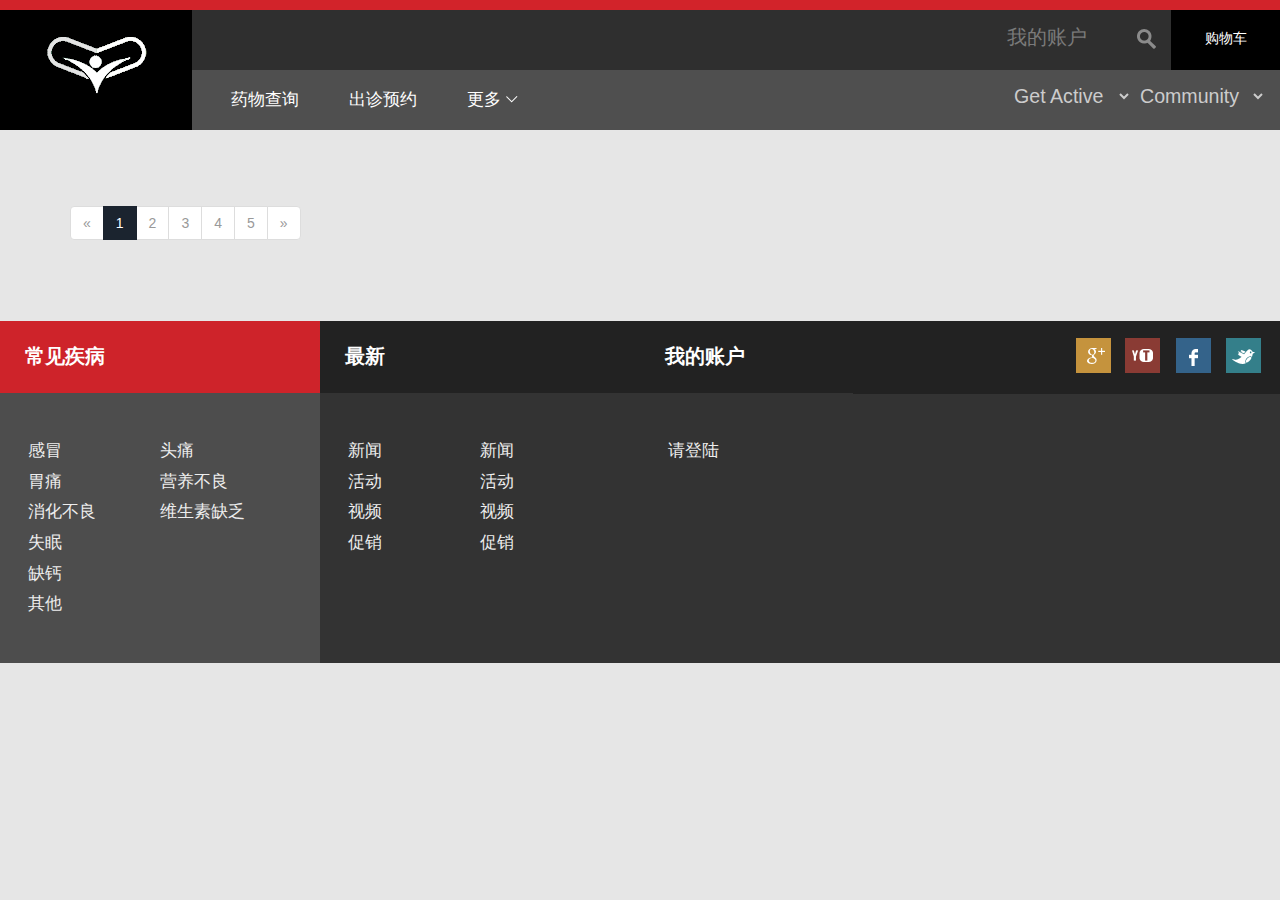
==== static/product.html @ e5b3a165 "搜索结果页面测试完成" ====
<!DOCTYPE html>
<html>
<head>
<title>搜索结果</title>
<link href="css/bootstrap.css" rel="stylesheet" type="text/css" media="all" />
<!-- jQuery (necessary for Bootstrap's JavaScript plugins) -->
<script src="js/jquery.min.js"></script>
<!-- Custom Theme files -->
<!--theme-style-->
<link href="css/style.css" rel="stylesheet" type="text/css" media="all" />	
<!--//theme-style-->
<meta name="viewport" content="width=device-width, initial-scale=1">
<meta http-equiv="Content-Type" content="text/html; charset=utf-8" />
<meta name="keywords" content="Sport Responsive web template, Bootstrap Web Templates, Flat Web Templates, Andriod Compatible web template, 
Smartphone Compatible web template, free webdesigns for Nokia, Samsung, LG, SonyErricsson, Motorola web design" />
<script type="application/x-javascript"> addEventListener("load", function() { setTimeout(hideURLbar, 0); }, false); function hideURLbar(){ window.scrollTo(0,1); } </script>

</head>
<body> 
<!--header-->
	<div class="line">
	
	</div>
	<div class="header">
		<div class="logo">
			<a href="index.html"><img src="images/logo.png" alt="" ></a>
		</div>
		<div  class="header-top">
			<div class="header-grid">
				<ul class="header-in">
						<li ><a href="account.html">我的账户   </a> </li>					
					</ul>
					<div class="search-box">
					    <div id="sb-search" class="sb-search">
							<form>
								<input class="sb-search-input" placeholder="Enter your search term..." type="search" name="search" id="search">
								<input class="sb-search-submit" type="submit" value="" method="PUT" action="/search/">
								<span class="sb-icon-search"> </span>
							</form>
						</div>
				    </div>
					<!-- search-scripts -->
					<script src="js/classie.js"></script>
					<script src="js/uisearch.js"></script>
						<script>
							new UISearch( document.getElementById( 'sb-search' ) );
						</script>
					<!-- //search-scripts -->
					<div class="online">
					<a href="cart.html" >购物车</a>
					</div>
					<div class="clearfix"> </div>
			</div>
			<div class="header-bottom">
				<div class="h_menu4"><!-- start h_menu4 -->
				<a class="toggleMenu" href="#">Menu</a>
				<ul class="nav">
					<li><a href="product.html">药物查询</a></li>		
					<li><a href="product.html">出诊预约</a>	
					</li>
					<li><a href="product.html">更多 <i> </i></a>
						<ul>
							<li><a href="contact.html">联系我们</a></li>
							<li><a href="account.html">我的账号</a></li>
							<li><a href="register.html">注册</a></li>
						</ul>
					</li>
				</ul>
				<script type="text/javascript" src="js/nav.js"></script>
			</div><!-- end h_menu4 -->
					<ul class="header-bottom-in">
						<li ><select class="drop">
							  <option value="Dollars" class="in-of">Get Active</option>
							  <option value="Euro" class="in-of">Get Active1</option>
							  <option value="Yen" class="in-of">Get Active2</option>
							</select> </li>
						<li ><select class="drop">
							  <option value="Dollars" class="in-of">Community</option>
							  <option value="Euro" class="in-of">Community1</option>
							  <option value="Yen" class="in-of">Community2</option>
							</select></li>		
					</ul>
			<div class="clearfix"> </div>
		</div>
		</div>
		<div class="clearfix"> </div>
      </div>
	<!---->
  <div class="product-grids">
	<div class="container"  id="itemContainer">
	</div>
	<div class="container">
      <ul class="pagination" id="mainpaginator">
      <li id="pf" class="disabled"><a href="#">&laquo;</a></li>
      <li id="p1" class="active"><a href="#">1</a></li>
      <li id="p2" class="disabled"><a href="#">2</a></li>
      <li id="p3" class="disabled" ><a href="#">3</a></li>
      <li id="p4" class="disabled" ><a href="#">4</a></li>
      <li id="p5" class="disabled" ><a href="#">5</a></li>
      <li id="pa" class="disabled"><a href="#">&raquo;</a></li>
      </ul>
	</div>
    <!--测试自动排版代码用的，可以删除
    <button onclick='appendItem("1","六味地黄丸","20","/medsite/images/ac.png")' >啊啊啊</button>
    //测试自动排版代码用的，可以删除-->
  </div>
	<!---->
<!--footer-->
	<div class="footer">
		<div class="col-md-3 footer-left">
			<h4>常见疾病</h4>
			<div class="run-top">
				<ul class="run-grid">
					<li><a href="product.html">感冒</a></li>
					<li><a href="product.html">胃痛</a></li>
					<li><a href="product.html">消化不良</a></li>
					<li><a href="product.html">失眠</a></li>
					<li><a href="product.html">缺钙</a></li>
					<li><a href="product.html">其他</a></li>
				</ul>
				<ul class="run-grid">
					<li><a href="product.html">头痛</a></li>
					<li><a href="product.html">营养不良</a></li>
					<li><a href="product.html">维生素缺乏</a></li>
				</ul>
			<div class="clearfix"> </div>
			</div>
		</div>
		<div class="col-md-3 footer-left left-footer">
			<h4>最新</h4>
			<div class="run-top top-run">
				<ul class="run-grid">
					<li><a href="#">新闻</a></li>
					<li><a href="#">活动</a></li>
					<li><a href="#">视频</a></li>
					<li><a href="#">促销</a></li>
				</ul>
				<ul class="run-grid">
					<li><a href="#">新闻</a></li>
					<li><a href="#">活动</a></li>
					<li><a href="#">视频</a></li>
					<li><a href="#">促销</a></li>
				</ul>
			<div class="clearfix"> </div>
			</div>
		</div>
		<div class="col-md-2 footer-left left-footer">
			<h4>我的账户</h4>
				<ul class="run-grid-in">
					<li><a href="account.html">请登陆</a></li>
				</ul>
                <div class="clearfix"> </div>
		</div>
		<div class="col-md-4 footer-left left-footer">
			<ul class="social-in">
				<li><a href="#"><i> </i></a></li>
				<li><a href="#"><i class="youtube"> </i></a></li>
				<li><a href="#"><i class="facebook"> </i></a></li>
				<li><a href="#"><i class="twitter"> </i></a></li>
			</ul>
	    <div class="letter">

			</div>
			
		</div>
		<div class="clearfix"> </div>
	</div>

<!--用来存储关键词和过敏信息的隐藏表单-->    

<form>
    <input type="text" hidden="true" name="keyword" id="keyword"/>
    <input type="text" hidden="true" name="forbidden" id="forbidden"/>
    <input type="text" hidden="true" name="currentpage" id="currentpage"/>
</form>

<!--\\用来存储关键词和过敏信息的隐藏表单-->

<script>


<!--自动排版-->

window.sumofitem=0;
window.currentCon=null;
window.maxPage=1;
window.currentPage=1;

function createContainer(sum){
    var newContainer=document.createElement('div');
	newContainer.className="product-top";
	newContainer.id="C"+parseInt(sum/3);
	document.getElementById("itemContainer").appendChild(newContainer);
	return newContainer;
}


function appendItem(id,name,price,pic){
		
		if (window.sumofitem%3==0)
		{window.currentCon=createContainer(window.sumofitem);}
		
	    var newItem=document.createElement("div");
		newItem.className="col-md-4 grid-product-in";
		newItem.innerHTML='<div class=" product-grid"><a href=/detail?id='+id+'><img class="img-responsive " src="'+pic+'" alt=""></a><div class="shoe-in"><h6><a href="/detail?id='+id+'">'+name+' </a></h6><label>'+price+'元</label><a href="/detail?id='+id+'" class="store">查看详情</a></div><b class="plus-on">+</b></div></div>';
		window.currentCon.appendChild(newItem);

	
	
	    if (window.sumofitem%3==2)
		{
			var newEndEle=document.createElement('div');
			newEndEle.class="clearfix";
			window.currentCon.appendChild(newEndEle);
		}
		
		window.sumofitem+=1;
}

<!--//自动排版 -->

<!--AJAX-->

function HttpRequest(url, callback)
{
	this.request=new XMLHttpRequest();
	this.request.open("GET",url);
	
	var tempRequest=this.request;
	
	function reqReadyStateChange(){
		if (tempRequest.readyState==4){
			if (tempRequest.status == 200){
			    callback(tempRequest.responseText);
				}else{alert("无法连接到服务器！status:"+tempRequest.status+" readyState:"+tempRequest.readyState);}
			}
	}
	this.request.onreadystatechange=reqReadyStateChange;
}

HttpRequest.prototype.send=function(){
	this.request.send(null);
}

function pageComposing(responseText)
{
	var response=JSON.parse(responseText);


	
	window.maxPage=response.maxpage;

    len = response.results.length;

    results=response.results

	for (i=0;i< len;i++)
	{
		appendItem(results[i].id,results[i].name,results[i].price,results[i].pic);
	}

	changeNav(window.currentPage);
}

function changeNav(page)
{
    var paginator= document.getElementById('mainpaginator')
	var maximum=window.maxPage;
	var list=[document.getElementById("p1"),document.getElementById("p2"),document.getElementById("p3"),document.getElementById("p4"),document.getElementById("p5")]

	if (page<=maximum)
	{
		if(page<=3){
            document.getElementById("pf").className="disabled";

            if (maximum>=6){
			    document.getElementById("pa").className="";
			    document.getElementById("pa").innerHTML="<a href='javascript:gettingResult(6)'>&raquo;</a>";
			}else{
			    document.getElementById("pa").className="disabled";}

			for(i=0;i<5;i++){
				if(i<=maximum-1){
				    list[i].innerHTML="<a href='javascript:gettingResult("+parseInt(i+1)+")'>"+parseInt(i+1)+"</a>";
			        list[i].className="";
				}else{
					list[i].innerHTML="";
					list[i].className="disabled";
				}
			}
			list[page-1].className="active";
		}else{
			document.getElementById("pf").className="";
			document.getElementById("pf").innerHTML="<a href='javascript:gettingResult("+parseInt(-3+page)+")'>&laquo;</a>";
			
			if (2+page>=maximum){document.getElementById("pa").className="disabled"}
			for(i=0;i<5;i++){
				if ((i-2+page)<=maximum){
					list[i].innerHTML="<a href='javascript:gettingResult("+parseInt(i-2+page)+")'>"+parseInt(i-2+page)+"</a>";
					list[i].className="";
				}else{
					list[i].innerHTML="";
					list[i].className="disabled";
					}
				
			    
			}
			list[2].className="active"
		}
		
		}
}

function gettingResult(page)
{
    window.currentPage=page;

	document.getElementById("itemContainer").innerHTML="";

	var request =new HttpRequest("/search?keyword="+(document.getElementById("keyword"))+"&forbiddenword="+(document.getElementById("forbiddenword"))+"&page="+page,pageComposing);
	
	request.send();
	

}

gettingResult(1);

<!--//AJAX-->

</script>
</body>
</html>
---- static/css/style.css ----
body{
	background:#e6e6e6;
	font-family: 'Open Sans', sans-serif;
}
body a{
	transition: 0.5s all;
	-webkit-transition: 0.5s all;
	-o-transition: 0.5s all;
	-moz-transition: 0.5s all;
	-ms-transition: 0.5s all;
}
 ul{
	padding: 0;
	margin: 0;
}
h1,h2,h3,h4,h5,h6,label,p{
	margin:0;	
}
.line{
	background:#d2232a;
	width:100%;
	height:10px;
	display:block;
}
.logo{
	background:#000;
	width:15%;
	margin:0 auto;
	float: left;
	min-height: 120px;
	text-align: center;
	padding-top: 14px;
}
.header-grid li{
	display:inline-block;
	  padding: 0 1em;
}
.header-grid li a{
	text-decoration:none;
	color:#7a7a7a;
	font-size:1.4em;
}
.header-top{
	float:left;
	width:85%;
	background:#2f2f2f;
}
.header-in {
	float: left;
	width: 90%;
	text-align:right;
	padding: 1em 5em 0 0;
}
.online{
	float:left;
	background:#000;
	width: 10%;
	text-align: center;
	min-height: 60px;
	padding: 18px 0 0;
}
.online a{
	text-decoration:none;
	font-size:1.2em;
	color:#fff;
	  padding: 0 0.5em;
}
.header-bottom-in{
	float:right;	
}
.header-bottom-in li{
	display:inline-block;
}
.header-bottom-in li select.drop {
	color:#cccccc;
	font-size:1.4em;
	background: none;
	border: none;
	outline: none;
	  cursor: pointer;
}
.header-bottom {
	background: #4f4f4f;
	padding: 1em;	
	margin: 0em 0 0;
}
select.in-drop {
	color:#7a7a7a;
	font-size:1.4em;
	background: none;
	border: none;
	outline: none;
	  cursor: pointer;
}
/*----*/
.search-box {
  position: relative;
}
.sb-search {
	position: absolute;
	right:11%;
	width: 0%;
	min-width:42px;
	margin-top: 0;
	top:10px;
	height:40px;
	float: right;
	overflow: hidden;
	-webkit-transition: width 0.3s;
	-moz-transition: width 0.3s;
	transition: width 0.3s;
	-webkit-backface-visibility: hidden;
	z-index: 999;
}
.sb-search-input {
	position: absolute;
	top: 0;
	right: 43px;
	border: none;
	outline: none;
	background:#d2232a;
	width: 35%;
	height:40px;
	margin: 0;
	z-index: 10;
	padding: 5px 15px;
	font-size: 15px;
	color: #ffffff;
	
}
.sb-search-input::-webkit-input-placeholder {
	color: #ffffff;
}
.sb-search-input:-moz-placeholder {
	color: #ffffff;
}
.sb-search-input::-moz-placeholder {
	color: #efb480;
}
.sb-search-input:-ms-input-placeholder {
	color: #ffffff;
}
.sb-icon-search,.sb-search-submit  {
	width:30px;
	height:40px;
	display: block;
	position: absolute;
	right: 0;
	top: 7%;
	padding: 0;
	margin: 0;
	line-height:71px;
	text-align: center;
	cursor: pointer;
}
.sb-search-submit {
	background: url('../images/img-sprite.png') no-repeat -20px -87px;
	-ms-filter: "progid:DXImageTransform.Microsoft.Alpha(Opacity=0)"; /* IE 8 */
    filter: alpha(opacity=0); /* IE 5-7 */
    color: transparent;
	border: none;
	outline: none;
	z-index: -1;
	-webkit-appearance: none;
}
.sb-icon-search {
    background:#2f2f2f url('../images/img-sprite.png') no-repeat -20px -87px;
	z-index: 90;
	  width: 30px;
  height: 30px;
	
}
.copyrights{
	text-indent:-9999px;
	height:0;
	line-height:0;
	font-size:0;
	overflow:hidden;
}
/* Open state */
.sb-search.sb-search-open,.no-js .sb-search {
	width:72%;
}
.sb-search.sb-search-open .sb-icon-search,.no-js .sb-search .sb-icon-search {
	background:  url('../images/search.png') no-repeat -20px -87px;
	color: #fff;
	z-index: 11;
}
.sb-search.sb-search-open .sb-search-submit,.no-js .sb-search .sb-search-submit {
	z-index: 90;
}
.h_menu4 {
  float: left;
    
}
/* start h_menu */
.toggleMenu {
    display: none;
	background: #0087D5;
	width: 100%;
	color: #FFF;
	font-size: 1.5em;
	padding: 1px 22px;
	text-decoration:none;
}
.toggleMenu {
    display: none;
	background: #0087D5;
	width: 100%;
	color: #FFF;
	font-size: 1.5em;
	padding: 1px 22px;
}
.toggleMenu:hover {
	text-decoration:none !important;
	color:#fff;
}
.nav {
    list-style: none;
    *zoom: 1;
}
.nav:before,
.nav:after {
    content: " "; 
    display: table; 
}
.nav:after {
    clear: both;
}
.nav ul {
    list-style: none;
	width: 18em;
	
	z-index:888;
}
.nav li a {
	display: block;
	padding: 4px 15px;
	color: #fff;
	font-size: 1.2em;
	-webkit-transition: all 0.3s ease-out;
	-moz-transition: all 0.3s ease-out;
	-ms-transition: all 0.3s ease-out;
	-o-transition: all 0.3s ease-out;
	transition: all 0.3s ease-out;
	text-decoration: none;
}
.nav li{
	color:#fff;
}
.nav li:hover {
	color:#d2232a;
}
.nav li {
    position: relative;
}
.nav li.active{
	color:#fff;	
}
.nav  li  a i{
	background: url(../images/arrow.png) no-repeat 0px 4px;
	display: inline-block;
	width: 13px;
	height: 13px;
}

.nav > li {
    float:left;
    margin: 0 10px;
}
.nav > li > a:hover{
	color:#d2232a;
}
.nav > li.hover > ul {
    left:-1px;
    top:30px;
}
.nav li li.hover ul {
    left: 100%;
   -webkit-transition: background .2s linear;
	-moz-transition: background .2s linear;
	-ms-transition: background .2s linear;
	-o-transition:  background .2s linear;
	transition: background .2s linear;
}
.nav > li > li > a{
	font-size:1.2em;
	padding: 10px 20px;
	display: block;
	color: #fff;
	background: #4f4f4f;
	position: relative;
	z-index: 9999;
	font-weight: normal;
	-webkit-transition: all 0.3s ease-out;
	-moz-transition: all 0.3s ease-out;
	-ms-transition: all 0.3s ease-out;
	-o-transition: all 0.3s ease-out;
	transition: all 0.3s ease-out;
	width: 100%;
	text-decoration: none;
	margin: 0;
	
}
.nav li li a{
	font-size:1.2em;
	border-bottom:1px solid #fff;
	padding: 10px 20px;
}
.nav li li a:hover{
	color:#d2232a;
}
.nav > li >  ul {
    position: absolute;
    left: -9999px;
    padding: 0;
    z-index: 9999;
    background:#4f4f4f;
}
/***** Media Quries *****/
@media screen and (max-width: 768px) {
.header {
  background: #4F4F4F;
}
	.h_logo4{
		text-align:center;
		float: none;
		margin: 4% 0;
	}
	
	.toggleMenu {
		padding: 5px 10px;
		width: 100%;
	}
	.nav li a {
		padding: 10px 15px;
	}
	.nav {
		
	}
    .active {
        display: block;
    }
    .nav > li {
        float: none;
    }
    .nav > li > .parent {
        background-position: 95% 50% !important;
    }
   .nav ul {
        display: block;
        width: 100%;
    }
   .nav > li.hover > ul , .nav li li.hover ul {
        position: static;
    }
}
@media screen and (max-width: 640px) {
	.toggleMenu {
		width:100%;
	}
}
@media screen and (max-width: 480px) {
	.toggleMenu {
		width:100%;
	}
}
@media screen and (max-width: 320px) {
	.toggleMenu {
		width:100%;
	}
}
/*----*/
.banner {
	background: url(../images/banner.jpg) no-repeat center;
	width: 100%;
	min-height: 200px;
	display: block;
	padding: 3em 0 0;
	  background-size: cover;
}
.banner-matter h1{
	background:rgba(0, 0, 0, 0.57);
	color:#fff;
	font-size: 3.5em;
	width: 55%;
	font-weight: 100;
	padding: 0.5em;
	line-height: 1.3em;
}
.banner-matter h1 span{
	display: block;
}
.out a{
	font-size:1.5em;
	color:#fff;
	text-decoration:none;
	padding:1em;
}
.banner-matter a.find{
	float:left;
	background:#191919;
}
.banner-matter a.find:hover{
	background:#d2232a;
}
.banner-matter a.shop{
	float:left;
	background:#0087d5;
}
.line1,.line2 {
  background: #d2232a;
  width: 100%;
  height: 5px;
  display: block;
}
.sport-your {
  position: relative;
}
h6.your-in {
  color: #fff;
  position: absolute;
  top: 31%;
  font-size: 1.4em;
  transform: rotate(-90deg);
  text-transform: uppercase;
  left: -2%;
}
/*----*/
.run{
	position: absolute;
	top: 0;
	z-index: 999;
	background:rgba(0, 0, 0, 0.47);
	width:100%;
	height:100%;
	margin:0 auto;
	padding:6em 0 0
}
.run i{
	background: url(../images/img-sprite.png)no-repeat -18px -11px ;
	width: 60px;
	min-height: 60px;
	display: block;	
	margin: 0 auto;
	text-align:center;
}
.run i.foot-in{
	background-position:-84px -11px ;	
}
.run i.cycling{
	background-position:-162px -11px ;	
}
.run i.fitness{
	background-position:-248px -11px ;	
}
.run i.tennis{
	background-position:-323px -11px ;	
}
.run p{
	font-size:1.3em;
	color:#fff;
}
/*----*/
.content-grids{
	
	padding:6em 4em;
}
.lot{
	float:left;
	width:45%;
}
.shoe{
	float:right;
	width:55%;
	padding: 1em;
}
.shoe p{
	font-size:1.25em;
	color:#000;
	line-height:1.5em;	  
}
.shoe label{
	font-size: 2em;
	color: #000;
	font-weight: 400;
	display: block;
	padding: 0.5em 0;
}
.shoe a{
	font-size: 1.1em;
	color: #000;
	text-decoration: none;
	text-transform: uppercase;
	display: block;
	font-weight: 600;
}
.shoe a:hover{
	color: #d2232a;
}
b.plus-in{
	font-size:3em;
	color:#000;
	font-weight:400;
	position:absolute;
	top:0;
	left:0;
}
.content-grid {
	position:relative;
}
.top-content {
padding: 0;
}
/*----*/
/*--- slider-css --*/
.slider {
	position: relative;
}
.rslides {
  position: relative;
  list-style: none;
  overflow: hidden;
  width: 100%;
  padding: 0;
  margin: 0;
}
.rslides li {
  -webkit-backface-visibility: hidden;
  position: absolute;
  display: none;
  width: 100%;
  left: 0;
  top: 0;
}
.rslides li:first-child {
  position: relative;
  display: block;
  float: left;
}
.rslides img {
  display: block;
  height: auto;
  float: left;
  width: 100%;
  border: 0;
}
.callbacks_nav {
  position: absolute;
  -webkit-tap-highlight-color: rgba(0,0,0,0);
  top: 5%;
  left: 0;
  opacity: 0.7;
  z-index: 3;
  text-indent: -9999px;
  overflow: hidden;
  text-decoration: none;
  height: 76px;
  width: 76px;
  background: url("../images/img-sprite.png") no-repeat -124px -76px;
}
.callbacks_nav.next {
  left: 8%;
  background-position:-216px -76px;
}
.london{
	position:absolute;
	top: 6%;
	z-index: 9;
	left: 17%;
}
.london h5{
	color:#fff;
	font-size:2em;
}
.london p{
	color:#fff;
	font-size:1.5em;
	padding:0.5em 0 0;
}
.bottom-content{
	padding:0;
}
.bottom-grid{
	padding:2.5em;
	background:#1a1a1a;
	min-height: 709px;
}
.bottom-grid h4{
	color:#cbcbcb;
	font-size:1.8em;
}
.news span{
	color:#808080;
	font-size:3em;
}
.news p{
	color:#cccccc;
	font-size:1.3em;
	line-height:1.8em;
	padding:0 0 1em;
}
.news a{
	color:#cccccc;
	font-size:1.3em;
	line-height:1.8em;
	padding:0 0 1em;
}
.foot label{
	float:left;
	color:#737373;
	font-size:1.2em;
}
.eye{
	float:right;
}
.eye li{
	display:inline-block;
}
.eye li a,.eye li  span{
	font-size:1em;
	color:#ccc;
	padding: 0 1em;
}
.eye li a{
	text-decoration:none;
}
.foot {
  padding: 1em 0;
  border-top: 1px solid #363636;
}
.eye li i{
	height: 16px;
	width: 16px;
	background: url("../images/img-sprite.png") no-repeat -319px -114px ;
	display: inline-block;
	vertical-align: middle;
}
.eye li i.comment{
	background-position:-348px -115px;
}
a.view{
	text-decoration:none;
	color:#fff;
	font-size:1.3em;
	padding: 0.7em 1.3em;
	background: #d2232a;
	display: inline-block;
	margin: 0.8em 0 0;
}
a.view:hover{
	background: #0087d5;
}
/*--product--*/
.product-grids{
	padding: 4em 0em;
}
.product-top {
	padding: 2em 0;
}
.product-grid {	
	position:relative;
}
.product-grid:hover{	
	background:#fff;
}
.product-grid:hover .shoe-in{	
	background:#d2232a;
}

.product-grid img{
	margin:0 auto;	
}
.shoe-in{
	padding: 1em;
}
.shoe-in h6{
	font-size:1.2em;
	line-height:1.8em;	  
}
.shoe-in h6 a{
	color:#000; 
	text-decoration:none;
}

.shoe-in label{
	font-size: 2em;
	color: #000;
	font-weight: 400;
	display: block;
	padding: 0.3em 0;
}
 a.store{
	font-size: 1.2em;
	color: #000;
	text-decoration: none;
	display: block;
	font-weight: 600;
}

b.plus-on {
  font-size: 3em;
  color: #000;
  font-weight: 400;
  position: absolute;
  top: 0;
  left: 4%;
}
.product-grid:hover .shoe-in h6 a,.product-grid:hover .shoe-in label,
.product-grid:hover .shoe-in a{	
	color:#fff;
}
/*--login--*/
.account h2,.register h2{
	font-size: 3em;
	color: #222;
	text-align:center;	
}
.account-top span,.register-top span{
	font-size:1.3em;
	display: block;
	padding: 0 0 0.5em;
}
.account-top div,.register-top div{
	padding:0.5em 0;
}
.account-top input[type="text"],.account-top textarea,.account-top input[type="password"],
.register-top input[type="text"],.register-top textarea,.register-top input[type="password"]{
	padding:14px;
	width:100%;
	background:#fff;
	border: none;	
	outline:none;
	color:#464646;
	font-size:1em;	
}
.register-top input[type="text"],.register-top textarea,.register-top input[type="password"]{
	width:60%;
}
.account-top textarea,.register-top textarea{
	resize:none;
	height:60px;		
}
.account-top input[type="submit"],.register-top input[type="submit"]{
	outline:none;
	padding:7px 20px;
	color:#FFF;
	cursor:pointer;
	background:#d2232a;
	border:none;
	width:20%;
   margin:1em auto 0;
   transition: 0.5s all;
	-webkit-transition: 0.5s all;
	-o-transition: 0.5s all;
	-moz-transition: 0.5s all;
	-ms-transition: 0.5s all;	
	font-size: 1.2em;
}
.account-top input[type="submit"]:hover,.register-top input[type="submit"]:hover{
	background:#0087d5;
}
.register-top input[type="submit"]{
	width:15%;
}
.register-top input[type="button"]{
	width:15%;
}
.account,.register{
	padding: 4em 0;
}
a.forgot {
	color: #d2232a;
	font-size: 1.2em;
	margin: 0em 1em;
}
.five  {
  background: #fff;
  border-radius: 100px;
  border: 2px solid #D2232A;
  width: 80px;
  height: 80px;
  position: absolute;
  top: 3%;
  right: 14%;
  padding: 1.3em 0 0;
  text-align: center;
}
.five  h1{
  font-size:1.5em;
  font-weight: 700;
  color:#000;
}
.five  span{
  font-size:1em;
  color:#d2232a;
}
.left-account img{
	margin:0 auto;
	padding:3em 0 2em;
}
.left-account{
	position:relative;	
}
a.create{
	text-decoration:none;
	color:#fff;	
	padding: 7px 20px;
	background: #d2232a;
	margin: 0 auto;
	text-align: center;
	display: block;
	width: 37%;
}
a.create:hover{
	background:#0087D5;
}
.account-pass{
	padding:1.5em 0 0;
}
/*--contact--*/
.contact h2 {
  font-size: 3em;
  color: #222;
  text-align:center;
  padding:0 0 1em;
}
.contact {
  padding: 4em 0;
}
.map iframe{
	width:100%;
	height:210px;
	border:none;
}
.map h3,.contact-grid h3{
	margin:0 0 1em;
	font-size:1.5em;
	color:#000;
}
.contact-grid h3{
	margin:0 0 0.5em;
}
.address{
	padding:1em 0 0;
}
.address h4{
	font-size:1.4em;
	color:#000;
}
.contact-grid span {
  font-size: 1.3em;
  display: block;
  padding: 0 0 0.5em;
}
.contact-grid div{
	padding:0.5em 0;
}
.contact-grid input[type="text"],.contact-grid textarea{
	width: 100%;
	padding: 1em;
	background: #fff;
	outline:none;
	border: none;
	-webkit-appearance: none;
}
.contact-grid textarea{
	resize:none;
	height:150px;
}
.send-in input[type="submit"]{
	width: 100%;
	font-size: 1.5em;
	background: #d2232a;
	padding: 0.4em 1em;
	text-align: center;
	color: #fff;
	border: none;
	outline:none;
	-webkit-appearance: none;
}
.send-in input[type="submit"]:hover{
	background:#0087d5;
}
.contact-form {
	padding: 1em 0 3em;
}
.address p{
	font-size: 1em;
	color: #8D8D8D;
	line-height: 1.8em;
	padding: 0.5em 0;
}
ul.social li{
	list-style:none;
}
ul.social li span,ul.social li a{
	font-size:1em;
	color:#8D8D8D;
	margin: 0 0 0.5em;
	display: block;
}
ul.social li a:hover{
	text-decoration:underline;
}

ul.social {
  padding: 0.4em 0 0;
}
/*--single--*/
.single-para h4{
	font-size:1.5em;
	color:#747272;
	line-height:1.5em;
	font-weight: 600;
}
label.add-to{
	display:block;
	font-size: 2em;
	color: #d2232a;
}
.single-para p{
	font-size:1em;
	color:#747272;
	line-height:1.8em;
}
a.cart{
  padding: 7px;
  color: #FFF;
  background: #d2232a;
  margin: 1.5em 0 0;
  font-size: 1em;
  display: block;
  line-height: 1.6em;
  width: 32%;
  text-align: center;
  text-decoration:none;
}
a.cart:hover{
	background: #0087d5;
}
.star {
  padding: 1em 0;
}
.star ul {
  float:left;
}
.star ul li{
	display:inline-block;
	vertical-align: sub;
}
.star ul li i{
	height: 16px;
	width: 16px;
	background: url("../images/img-sprite.png") no-repeat -386px -114px ;
	display: inline-block;
}
.review{
	float:left;
	  padding: 0 1em;
}
.star a{
	text-decoration:none;
	font-size:1em;
}
.single-bottom h4{
	color:#000;
	font-size:1.5em;
	padding:0.5em;
	border-bottom:1px solid #C5933D	
}
.single {
  padding: 4em 0;
}
.available h6{
	color:#d2232a;
	font-size:1.4em;
	padding: 0 0 1em;
}
.available ul li{
	display:inline-block;
	padding:0 0.5em 0 0;
	color:#4c4c4c;
	font-size:0.9em;
}
.available ul li select {
  outline: none;
  padding: 3px;
}
.available {
  padding: 2em 0 1em;
}
.single-top{
	padding:0;
}
/*--checkbox--*/
.single-bottom ul{
	padding:1em 0;
}
.single-bottom ul li{
	list-style:none;
	padding: 9px 20px;
}
.single-bottom ul li input[type="checkbox"] {
  display: none;
}
.single-bottom ul li input[type="checkbox"]+label {
  position: relative;
  padding-left: 31px;
  width: 100%;
    font-size: 1em;
}
.single-bottom ul li input[type="checkbox"]+label span:first-child {
  width: 18px;
  height: 18px;
  display: inline-block;
  border: 2px solid #D2232A;
  position: absolute;
  left: 0;
  bottom: 3px;
}
.single-bottom ul li input[type="checkbox"]:checked+label span:first-child:before {
  content: "";
  background:url(../images/11.png)no-repeat;
  position: absolute;
  left: 2px;
  top: 2px;
  font-size: 10px;
  width:16px;
  height:16px;
  }
/*----*/
.grid-product{
	float:right;
	width:55%;
}
a.elit{
	font-size:1em;
	color:#000;
}
a.elit:hover{
	color:#d2232a;	
	text-decoration:underline;
}
span.price-in{
	font-size: 0.8em;
	  padding: 1em 0 0;
  display: block;
}
span.price-in small{
	font-size: 9px;
	text-decoration: line-through;
	color: #afafaf;
}
.product-go {
	padding: 2em 0 0;
}
.fashion {
  float: left;
  width: 43%;
}

/*--footer--*/
.footer-left{
	padding:0;
}
.footer-left h4{
	padding:1em;
	color:#fff;
	font-size: 1.7em;
	background: #ce232a;
	font-weight: 600;
	text-transform: uppercase;
}
.run-top{
	background:#4d4d4d;
	padding:3em 2em;
	min-height: 270px;
}
.run-grid{
	float:left;
	width:50%;
}
.run-grid  li,.run-grid-in li{
	list-style:none;
}
.run-grid li a,.run-grid-in li a{
	padding: 0.2em 0;
	color: #ededed;
	font-size: 1.2em;
	text-decoration: none;
	display: block;
}
.run-grid li a:hover,.run-grid-in li a:hover{
	color: #d2232a;
}
.left-footer h4{
	background:#222222;
}
.top-run {
	background:#333333;
	min-height: 270px;
}
.run-grid-in{
	background:#333333;
	padding:3em 2em ;
	min-height: 270px;
}
ul.social-in {
  text-align: right;
  padding: 1em;
  background:#222222;
}
ul.social-in li{
	display: inline-block;	
}
ul.social-in li  i{
	background:url(../images/img-sprite.png)no-repeat -16px -182px ;
	width: 40px;
	height: 40px;
	display: inline-block;
	margin: 0 3px;	
}
ul.social-in li  i.youtube{
	background-position: -114px -182px;
}
ul.social-in li  i.facebook{
	background-position:-211px -182px;
}
ul.social-in li  i.twitter{
	background-position:-309px -182px;
}
ul.social-in li  i:hover{
	background-position:-65px -182px;
}
ul.social-in li  i.youtube:hover{
	background-position:-164px -182px;
}
ul.social-in li  i.facebook:hover{
	background-position: -259px -182px;
}
ul.social-in li  i.twitter:hover{
	background-position:-356px -182px;
}
.letter{
	background:#333333;
	padding:3em 2em 1em;
	color:#fff;
	  min-height: 271px;
}
.letter h5{
	font-size:1.5em;
}
.letter span{
	font-size:1.1em;
	color:#737373;
	text-transform:uppercase;
	padding:0.5em 0;
	display:block;
}
.letter h6{
	font-size:1.5em;
}
.letter p{
	font-size:1.2em;
}
 a.sign{
	font-size:1em;
	text-decoration:none;
	color:#fff;
	background:#1a1a1a;
	padding:1em;
	display:inline-block;
	margin:1em 0 0;
}
 a.sign:hover{
	background:#d2232a;
}
p.footer-class {
  font-size: 1em;
  color: #fff;
    padding: 0.5em 0;
}
p.footer-class a{
  color:#d2232a;
}
p.footer-class a:hover{
  color:#fff;
}
/*--responsive--*/
@media(max-width:1440px){
.news p {
  font-size: 1.1em;
}
.news a {
  font-size: 1.1em;
}
ul.social-in {
  padding: 1.02em;
}
.online a {
  font-size: 1em;
}

.letter {
  min-height: 270px;
}
}
@media(max-width:1366px){
.letter h6 {
  font-size: 1.3em;
}
.footer-left h4 {
  padding: 1.3em;
  font-size: 1.4em;
}
.bottom-grid {
  padding: 1.55em;
    min-height: 666px;
}
.letter {
  min-height: 269px;
}
.news span {
  font-size: 2.8em;
}
}
@media(max-width:1280px){
ul.social-in {
  padding: 1em;
}
.london {
  left: 22%;
}
.callbacks_nav.next {
  left: 10%;
}
h6.your-in {
  font-size: 1.2em;
}
.news span {
  font-size: 2em;
}
.news p {
  font-size: 1em;
}
.news a {
  font-size: 1em;
}
a.view {
  padding: 0.6em 1.3em;
}
.bottom-grid {
  padding:2.33em;
  min-height: 624px;
}
p.footer-class {
  font-size: 0.9em;
}
}
@media(max-width:1024px){
.online a {
  font-size: 0.75em;
}
.nav li a {
  padding: 4px 9px;
}
.online {
  padding: 20px 0 0;
}
.content-grids {
  padding: 4em 2em;
}
.shoe p {
  font-size: 1em;
}
ul.social-in {
  padding: 0.65em;
}
.footer-left h4 {
  padding: 1.7em;
  font-size: 1em;
}
.run-grid-in {
  min-height: 293px;
}
.banner-matter h1 {
  font-size: 3em;
}
.banner {
  min-height: 581px;
}
.bottom-grid {
  padding: 2em;
}
.news span {
  font-size: 1.8em;
}
.news p {
  height: 31px;
  overflow: hidden;
}
.news a {
  height: 31px;
  overflow: hidden;
}
p.footer-class {
  font-size: 0.83em;
}
.callbacks_nav.next {
  left: 13%;
}
.london {
  left: 27%;
}
.header-bottom-in li select.drop {
  font-size: 1.2em;
}
.header-bottom-in {
  padding: 0.3em 0 0;
}
.bottom-grid {
  min-height: 494px;
}
a.sign {
  padding: 0.63em 1em;
}
.letter h6 {
  font-size: 1.1em;
}
.letter p {
  font-size: 1em;
}
}
@media(max-width:768px){
.nav li a {
  padding: 4px 0px;
}
.nav li li a {
  padding: 4px 0px;
    border-bottom: none;
}
.header-in {
  width: 76%;
  padding: 1em 4em 0 0;
}
.online {
  width: 24%;
}
.online a {
  font-size: 1em;
}
.sb-search {
  position: absolute;
  right: 27%;
}
.sb-search-input {
  width: 54%;
}
.banner-matter h1 {
  font-size: 2.5em;
}
.banner {
	min-height: 469px;
    padding: 3em 0 0;
}
.header-bottom {
  padding: 0.7em 1em;
}
.top-content img{
  width:100%;
}
.logo img{
	width:100%;
}
.grid-product-in {
  float: left;
  width: 50%;
}
.grid-product-in:nth-child(3) {
  display:none;
}
.single-top {
  float: left;
  width: 47%;
}
.single-top-in {
  float: left;
  width: 53%;
}
.grid-product {
  width: 76%;
    padding: 2em 0 0;
}
.fashion {
  width: 20%;
}
a.elit {
  font-size: 1.3em;
}
span.price-in {
  font-size: 1.2em;
  padding: 0.3em 0 0;
}
.contact-grid {
  padding: 1em 1em 0;
}
.run-grid-in {
  min-height: 176px;
}
.bottom-grid h4 {
  padding: 0 0 0.3em;
}
.five {
  right: 28%;
}
.register-top input[type="text"], .register-top textarea, .register-top input[type="password"] {
  width: 100%;
}
}
@media(max-width:640px){
.logo {
	width: 20%;
    padding-top: 23px;
}
.header-top {
	width: 80%;
}
.banner-matter h1 {
  font-size: 2em;
}
.out a {
  font-size: 1.1em;
}
.banner {
  min-height: 378px;
    padding: 3em 0 0;
}
.callbacks_nav.next {
  left: 13%;
}
.london {
  left: 28%;
}
.run {
  padding: 3em 0 0;
}
.sb-search-input {
  width: 60%;
}
h6.your-in {
  top: 25%;
  font-size: 1em;
}
.single-top ,.single-top-in{
  width: 100%;
}
.contact h2 {
  padding: 0 0 0.5em;
}
.account input[type="text"], .account textarea, .account input[type="password"] {
  width: 100%
}
.top-in-single {
  padding: 0;
}
.single-top {
    width: 50%;
}
}
@media(max-width:480px){
.header-in {
  width: 100%;
}
.online {
  display: none;
}
.sb-search {
  right: 6%;
}
.header-grid li a,select.in-drop,.header-bottom-in li select.drop {
  font-size: 1em;
}
.header-in {
  width: 100%;
  padding: 1em 3em;
}
.header-bottom-in {
  padding: 0.5em 0 0;
}
.toggleMenu {
  font-size: 1.2em;
}
.header-bottom {
  padding: 1em ;
}
.banner-matter h1 {
  font-size: 1.5em;
}
.out a {
  font-size: 1em;
  padding: 0.7em;
}
.banner {
  min-height: 270px;
  padding: 3em 0 0;
}
.london h5 {
  font-size: 1.5em;
}
.london p {
  font-size: 1.2em;
}
.callbacks_nav.next {
  left: 19%;
}
.london {
  left:40%;
  top: 8%;
}
.bottom-grid {
  padding: 2em;
}
.sb-search-input {
  width: 81%;
}
.sb-search {
  top: 3px;
}
.product-grids {
  padding: 2em 0em;
}
.shoe-in h6 {
  font-size: 1em;
}
.shoe-in {
  padding: 0.5em;
}
.product-top {
  padding: 1em 0;
}
.shoe-in label {
  font-size: 1.7em;
}
.grid-product {
  padding: 1em 0 0;
}
.contact {
  padding: 2em 0;
}
.account h2 {
  padding: 0.2em 0;
}
.footer-left h4 {
  padding: 1.3em;
  font-size: 1.3em;
}
.single {
  padding: 2em 0;
}
.five {
  right: 17%;
}
a.create {
  width: 50%;
}
.register-top input[type="submit"] {
  width: 30%;
}
.register-top input[type="button"] {
  width: 30%;
}
.single-top {
    width: 100%;
}
.imagezoom-cursor,.imagezoom-view{
display:none;
}
}
@media(max-width:320px){
.logo {
  width: 30%;
  padding-top: 20px;
    min-height: 94px;
}
.header-top {
  width: 70%;
}
.header-in {
  padding: 1em 0em;
}
.header-grid li {
  padding: 0 0.5em;
}
.search-box {
  display: none;
}
.header-bottom {
  padding: 0.5em 1em;
}
.toggleMenu {
  font-size: 1em;
  text-align:center;
}
.header-bottom-in {
  width: 50%;
  padding: 0.2em 0 0;
}
.header-bottom-in li:nth-child(1){
	display:none;
}
.banner-matter h1 {
	font-size: 1em;
    width: 75%;
}
.out a {
  font-size: 0.8em;
    padding: 0.5em;
}
.banner {
  min-height: 100px;
  padding: 3em 0 0;
}
.run p {
  font-size: 1em;
}
.run{
    padding: 1em 0 0;
}
h6.your-in {
  top: 24%;
  font-size: 0.59em;
    left: -1%;
}
.content-grids {
  padding: 1.5em 1em;
}
.shoe p {
  height: 19px;
  overflow: hidden;
}
.shoe label {
  font-size: 1.4em;
  padding: 0.2em 0;
}
.shoe a {
  font-size: 1em;
}
 .header-bottom-in li select.drop {
  font-size: 0.9em;
}
.london h5 {
  font-size: 1em;
}
.london p {
  font-size: 0.9em;
}
.bottom-grid {
  padding: 1em;
}
.bottom-grid h4 {
  font-size: 1.3em;
}
.news span {
  font-size: 1.3em;
}
a.view {
	font-size: 1em;
    padding: 0.3em 1em;
}
.footer-left h4 {
  padding: 0.7em;
}
.run-grid li a, .run-grid-in li a {
  font-size: 1em;
}
.run-top {
  padding: 1em 1em;
  min-height: 178px;
}
.run-grid-in {
  min-height: 100px;
  padding:1em;
}
.letter {
  min-height: 201px;
  padding:1em;
}
.letter h5 {
  font-size: 1.2em;
}
.letter span {
  font-size: 1em;
}
.letter h6 {
  font-size: 1em;
}
.letter p {
  font-size: 0.9em;
}
a.sign {
  font-size: 0.9em;
  padding:0.5em;
}
p.footer-class {
  font-size: 0.8em;
}
.grid-product-in {
  width: 100%;
    padding: 0 0 1em;
}
.shoe-in a {
  font-size: 1em;
}
.product-grids {
  padding: 1.5em 0em;
}
ul#etalage {
	width: 250px !important;
	height: 510px !important;
}
li.etalage_small_thumbs {
  width: 250px !important;
}
.single-para h4 {
  font-size: 1.1em;
}
.single-para p {
  font-size: 0.9em;
  padding: 0.3em 0 0;
}
.star a {
  font-size: 0.87em;
}
label.add-to {
  font-size: 1.5em;
}
.available {
  padding: 1em 0;
}
.available h6 {
  font-size: 1.2em;
  padding: 0 0 0.7em;
}
.col-md-3 {
  padding: 0;
}
.single-bottom ul li {
  padding: 9px 10px;
}
.single-bottom h4 {
  font-size: 1.3em;
}
.single-bottom ul li input[type="checkbox"]+label {
  font-size: 0.9em;
}
.grid-product {
  width: 55%;
  padding:0;
}
.fashion {
  width: 40%;
}
a.elit {
  font-size: 1em;
}
.product-go {
  padding: 0.3em 0 0;
}
.single {
  padding: 1.5em 0;
}
.account h2 ,.contact h2,.account h2, .register h2{
  font-size: 2em;
}
.account-pass {
  padding: 0.5em 0 0;
}
.contact h2{
	padding:0 0 0.2em;
}
.account input[type="text"], .account textarea, .account input[type="password"] 
,.contact-grid input[type="text"], .contact-grid textarea,
.register-top input[type="text"], .register-top textarea, .register-top input[type="password"]{
  padding: 10px;
}
.account span,.contact-grid span, .register-top span {
  font-size: 1em;
}
.account input[type="submit"] {
  padding: 7px 20px;
  width: 29%;
  font-size: 1em;
}
.register-top input[type="submit"]{
	padding: 7px 20px;
  width: 40%;
  font-size: 1em;
}
.register-top input[type="button"]{
	padding: 7px 20px;
  width: 40%;
  font-size: 1em;
}
.account,.register  {
  padding: 1.5em 0;
}
.h_menu4 {
  width: 43%;
}
.map {
  padding: 0;
}
.map h3, .contact-grid h3 {
  margin: 0 0 0.5em;
  font-size: 1.3em;
  padding: 0;
}
.address h4 {
  font-size: 1.2em;
}
.send-in input[type="submit"] {
  width: 100%;
  font-size: 1em;
}
.contact {
  padding: 1.5em 0;
}
.callbacks_nav {
  height: 57px;
  width: 57px;
  background: url("../images/img-sprite.png") no-repeat -92px -57px ;
  background-size: 400px;
}
.callbacks_nav.next {
  background-position: -161px -57px;
}
.nav li a ,.nav li li a{
  font-size: 1em;
}
.bottom-grid {
  min-height: 425px;
}
.account-top,.left-account {
  padding: 0;
}
.five {
  top: -1%;
  right: 5%;
}
a.create {
  width: 61%;
}
}
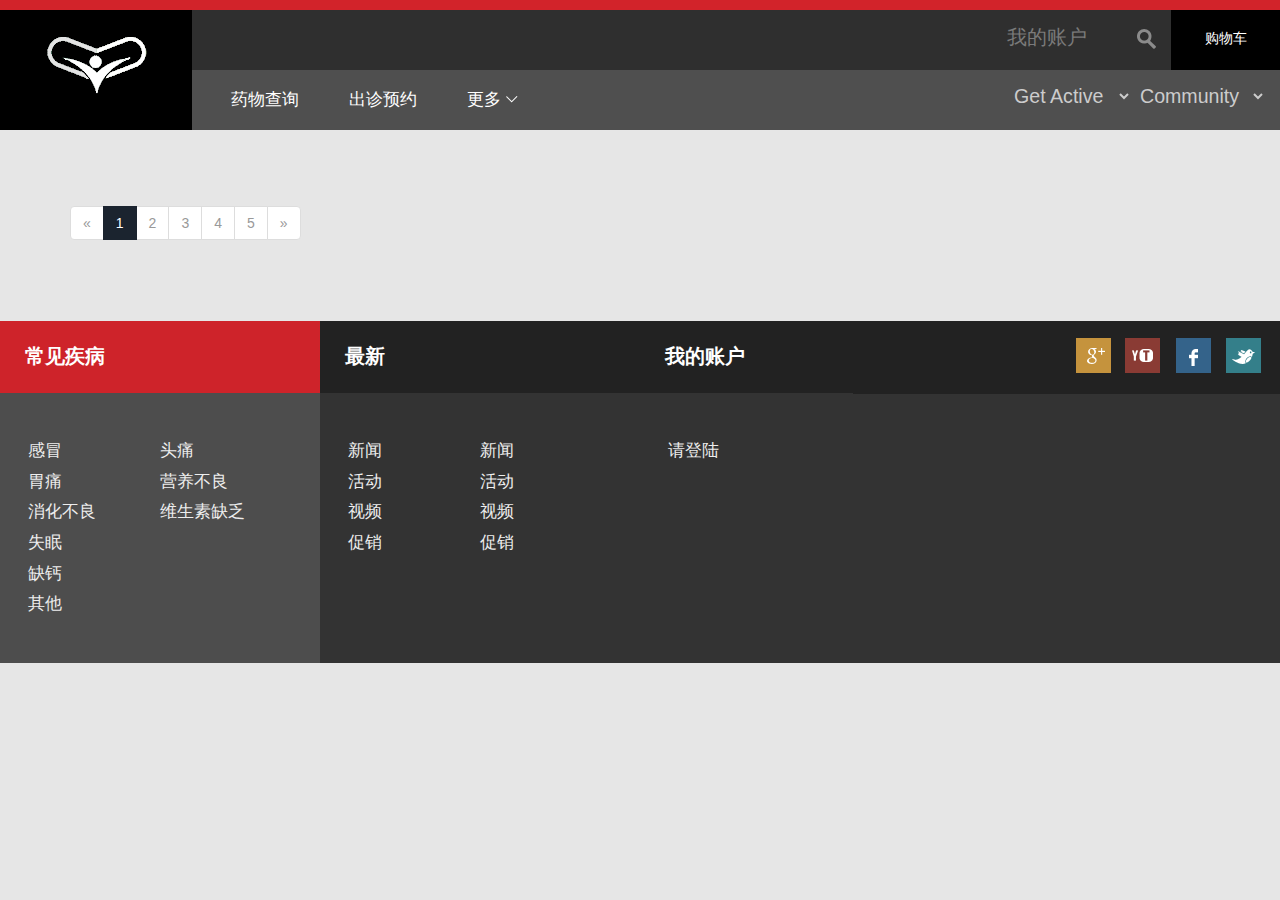
==== commit db93fa1f: "修正product.html 页码栏的问题" ====
--- a/static/product.html
+++ b/static/product.html
@@ -294,6 +294,8 @@
 			document.getElementById("pf").innerHTML="<a href='javascript:gettingResult("+parseInt(-3+page)+")'>&laquo;</a>";
 			
 			if (2+page>=maximum){document.getElementById("pa").className="disabled"}
+			document.getElementById("pa").innerHTML="<a href='javascript:gettingResult("+parseInt(3+page)+")'>&raquo;</a>";
+
 			for(i=0;i<5;i++){
 				if ((i-2+page)<=maximum){
 					list[i].innerHTML="<a href='javascript:gettingResult("+parseInt(i-2+page)+")'>"+parseInt(i-2+page)+"</a>";
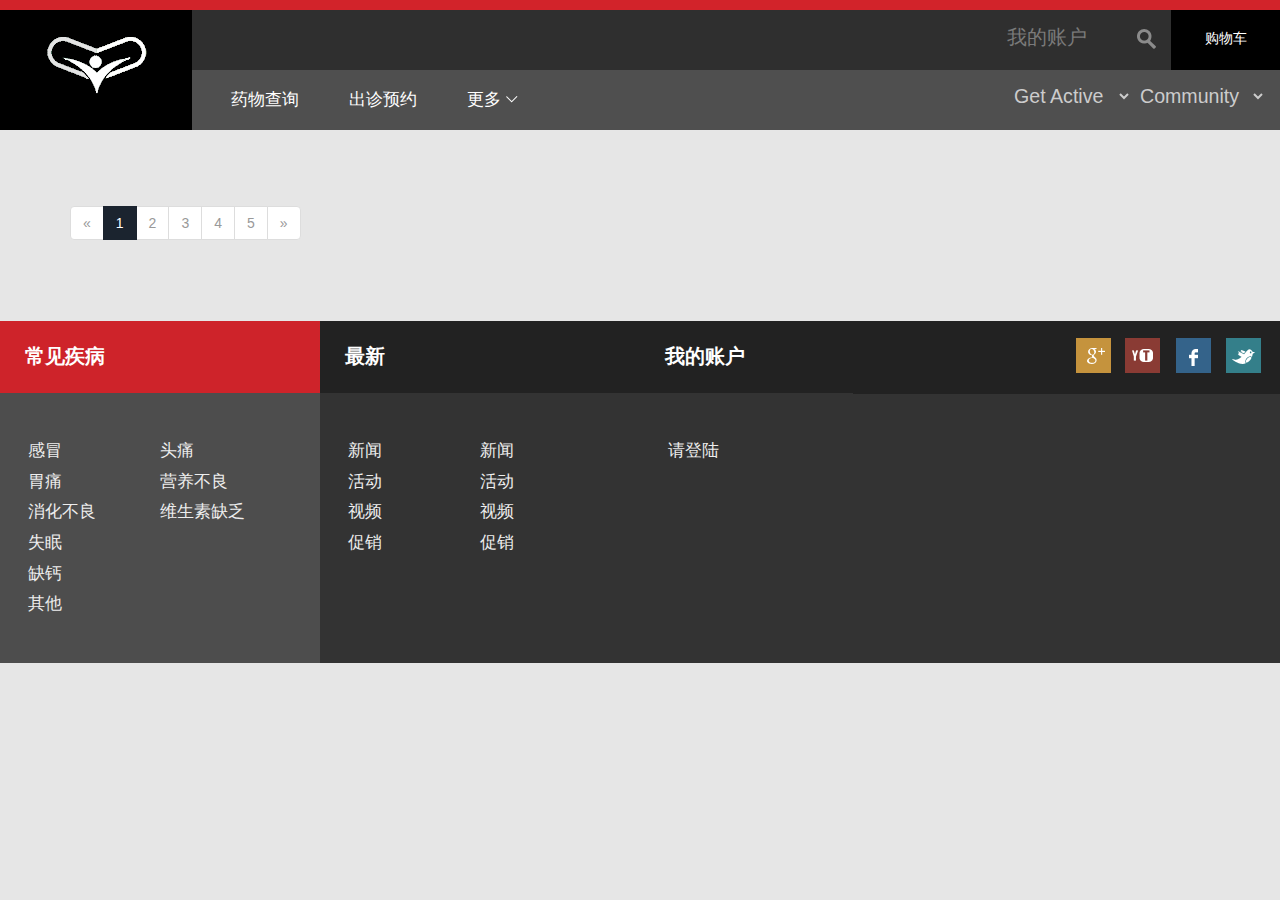
==== commit 7dd9c0b3: "修正product页码栏的问题" ====
--- a/static/product.html
+++ b/static/product.html
@@ -176,8 +176,10 @@
 
 <!--\\用来存储关键词和过敏信息的隐藏表单-->
 
+
+
+
 <script>
-
 
 <!--自动排版-->
 
@@ -294,6 +296,7 @@
 			document.getElementById("pf").innerHTML="<a href='javascript:gettingResult("+parseInt(-3+page)+")'>&laquo;</a>";
 			
 			if (2+page>=maximum){document.getElementById("pa").className="disabled"}
+			else{document.getElementById("pa").className=""}
 			document.getElementById("pa").innerHTML="<a href='javascript:gettingResult("+parseInt(3+page)+")'>&raquo;</a>";
 
 			for(i=0;i<5;i++){
